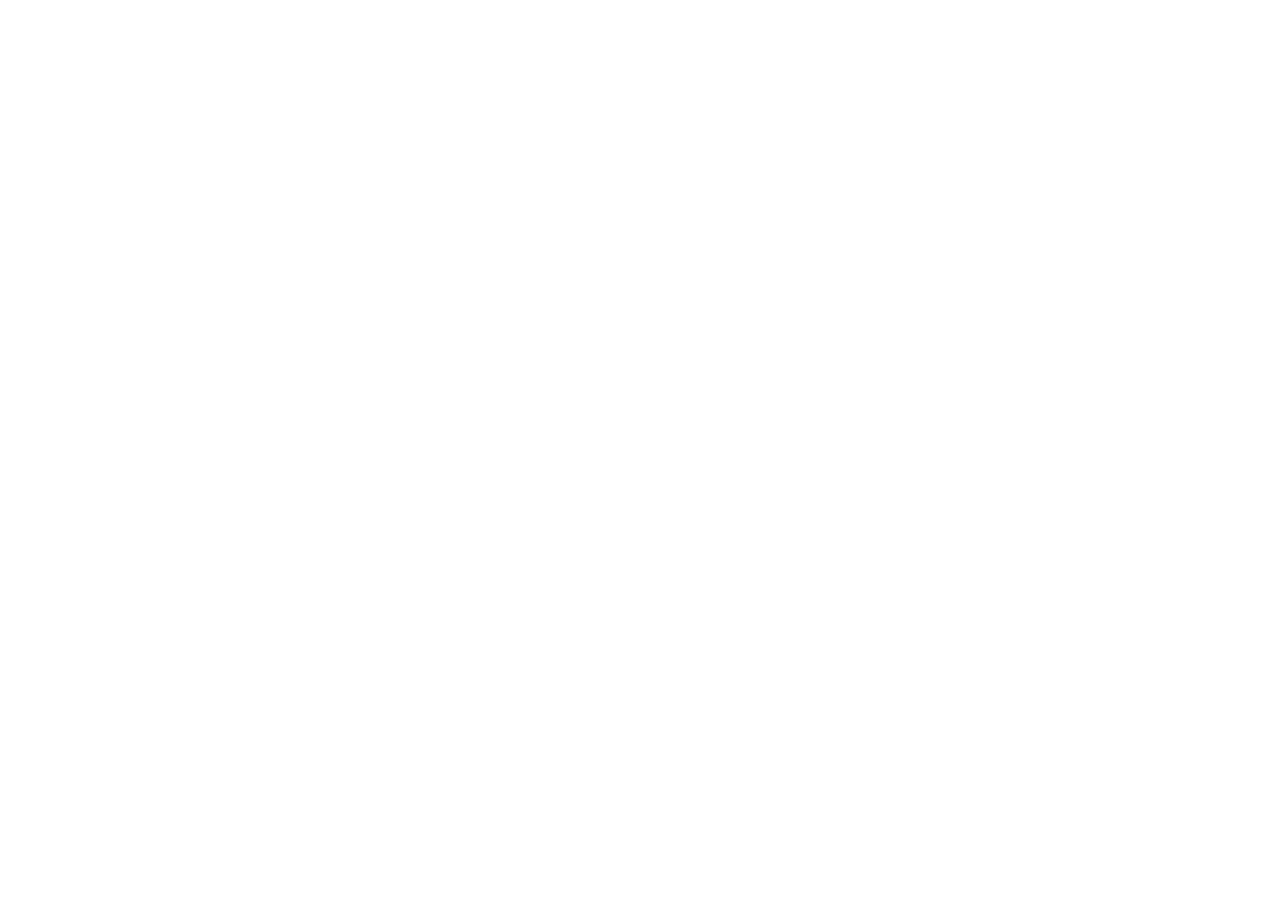
==== leaderboard.html @ 83869e43 "leaderboard html add" ====
<!DOCTYPE html>
<html lang="en">
  <head>
    <meta charset="UTF-8" />
    <meta http-equiv="X-UA-Compatible" content="IE=edge" />
    <meta name="viewport" content="width=device-width, initial-scale=1.0" />
    <title>Document</title>
  </head>
  <body onload="loadLeaderBoard()">
    <div id="resultsPage" style="width: 100%; height: 500px"></div>
    <!-- Inside this JavaScript file I've coded all Quiz Codes -->
    <!-- <script src="js/script.js"></script> -->

    <script src="script.js"></script>
  </body>
</html>
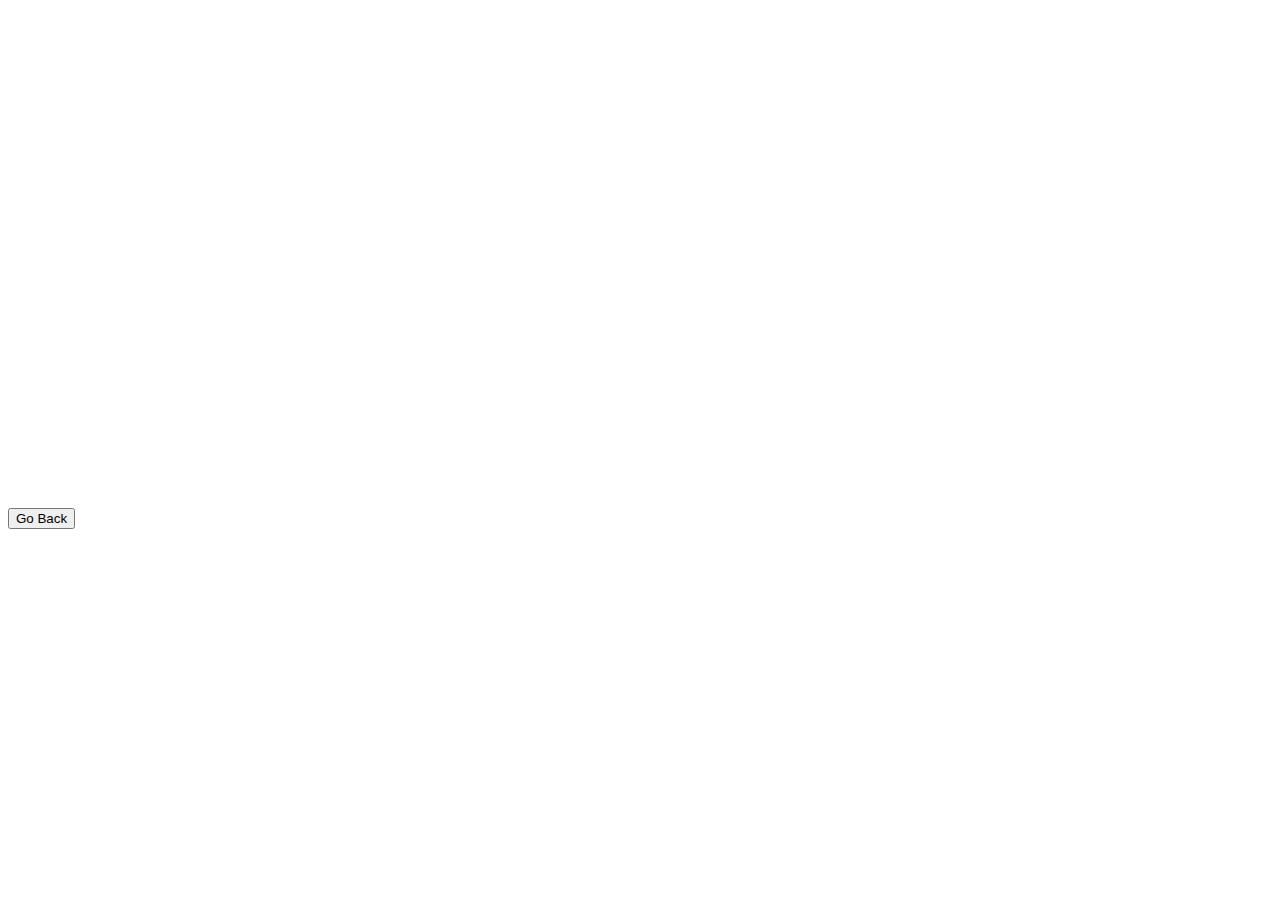
==== commit 8ad717df: "leader board html add" ====
--- a/leaderboard.html
+++ b/leaderboard.html
@@ -8,9 +8,12 @@
   </head>
   <body onload="loadLeaderBoard()">
     <div id="resultsPage" style="width: 100%; height: 500px"></div>
+
+    <div class="go_back"><button onclick="go_back()">Go Back</button></div>
+
     <!-- Inside this JavaScript file I've coded all Quiz Codes -->
     <!-- <script src="js/script.js"></script> -->
 
-    <script src="script.js"></script>
+    <script src="leaderboard.js"></script>
   </body>
 </html>
